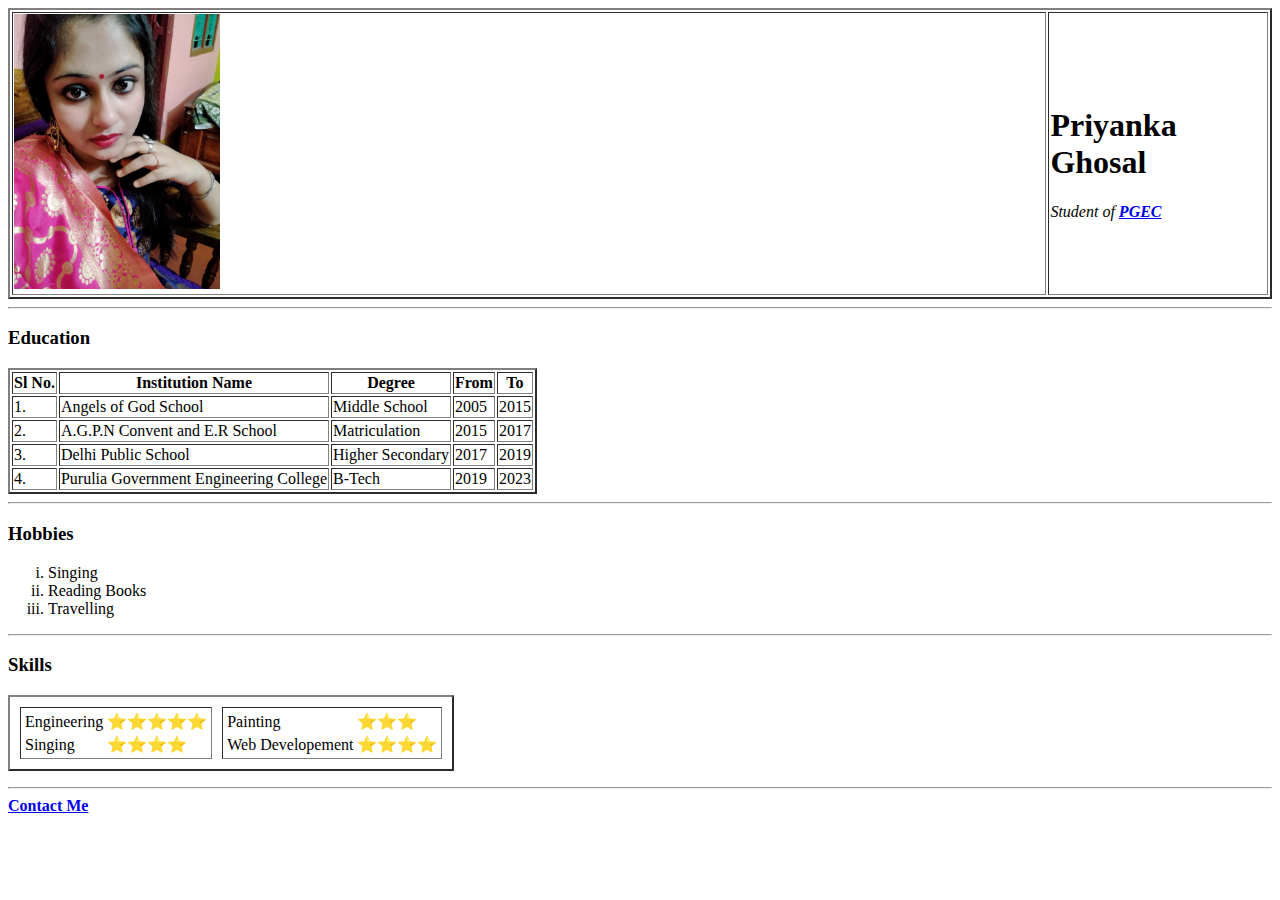
==== index.html @ 32b686d2 "Add initial CV Website files" ====
<!DOCTYPE html>
<html lang="en" dir="ltr">
<head>
  <meta charset="utf-8">
  <title>Priyanka's personal site</title>
</head>
<body>
  <table border="2px:solid black">
    <tr>
      <td><img src="Myself.jpg" alt="MY IMAGE" style="width:20%; height:25%" /> </td>
      <td>
        <h1>Priyanka Ghosal</h1>
          <em>
            Student of <a href="https://rkmgec.ac.in/" target="_blank"><strong>PGEC</strong></a>
          </em>
      </td>
    </tr>
  </table>
<hr />

  <h3>
    Education
  </h3>
  <table border="2 px:solid black">
    <thead>
      <tr>
        <th>Sl No.</th>
        <th>Institution Name</th>
        <th>Degree</th>
        <th>From</th>
        <th>To</th>
        </tr>
      </thead>
      <tbody>
        <tr>
          <td>1.</td>
          <td>Angels of God School</td>
          <td>Middle School</td>
          <td>2005</td>
          <td>2015</td>
          </tr>
          <tr>
            <td>2.</td>
            <td>A.G.P.N Convent and E.R School</td>
            <td>Matriculation</td>
            <td>2015</td>
            <td>2017</td>
            </tr>
            <tr>
              <td>3.</td>
              <td>Delhi Public School</td>
              <td>Higher Secondary</td>
              <td>2017</td>
              <td>2019</td>
              </tr>
              <tr>
                <td>4.</td>
                <td>Purulia Government Engineering College</td>
                <td>B-Tech</td>
                <td>2019</td>
                <td>2023</td>
                </tr>
        </tbody>
    </table>
    <hr />
  <h3>Hobbies</h3>
  <ol type="i">
    <li>Singing</li>
    <li>Reading Books</li>
    <li>Travelling</li>
  </ol>
  <hr />
  <h3>Skills</h3>
      <table border="2 px:solid black" cellspacing="10 px">
        <tr>
          <td>
            <table>
              <tr>
                <td>
                  Engineering
                </td>
                <td>⭐⭐⭐⭐⭐
                </td>
              </tr>
              <tr>
                <td>
                  Singing
                </td>
                <td>
                  ⭐⭐⭐⭐
                </td>
              </tr>
            </table>
          </td>
          <td>
            <table>
              <tr>
                <td>
                  Painting
                </td>
                <td>
                  ⭐⭐⭐
                </td>
              </tr>
              <tr>
                <td>
                  Web Developement
                </td>
                <td>
                  ⭐⭐⭐⭐
                </td>
              </tr>
            </table>
          </td>
        </tr>
      </table>
  </p>
  <hr />
  <adress>
    <a href="Contact.html" target="_blank"><Strong>Contact Me</Strong></a>
  </adress>
</body>
</html>
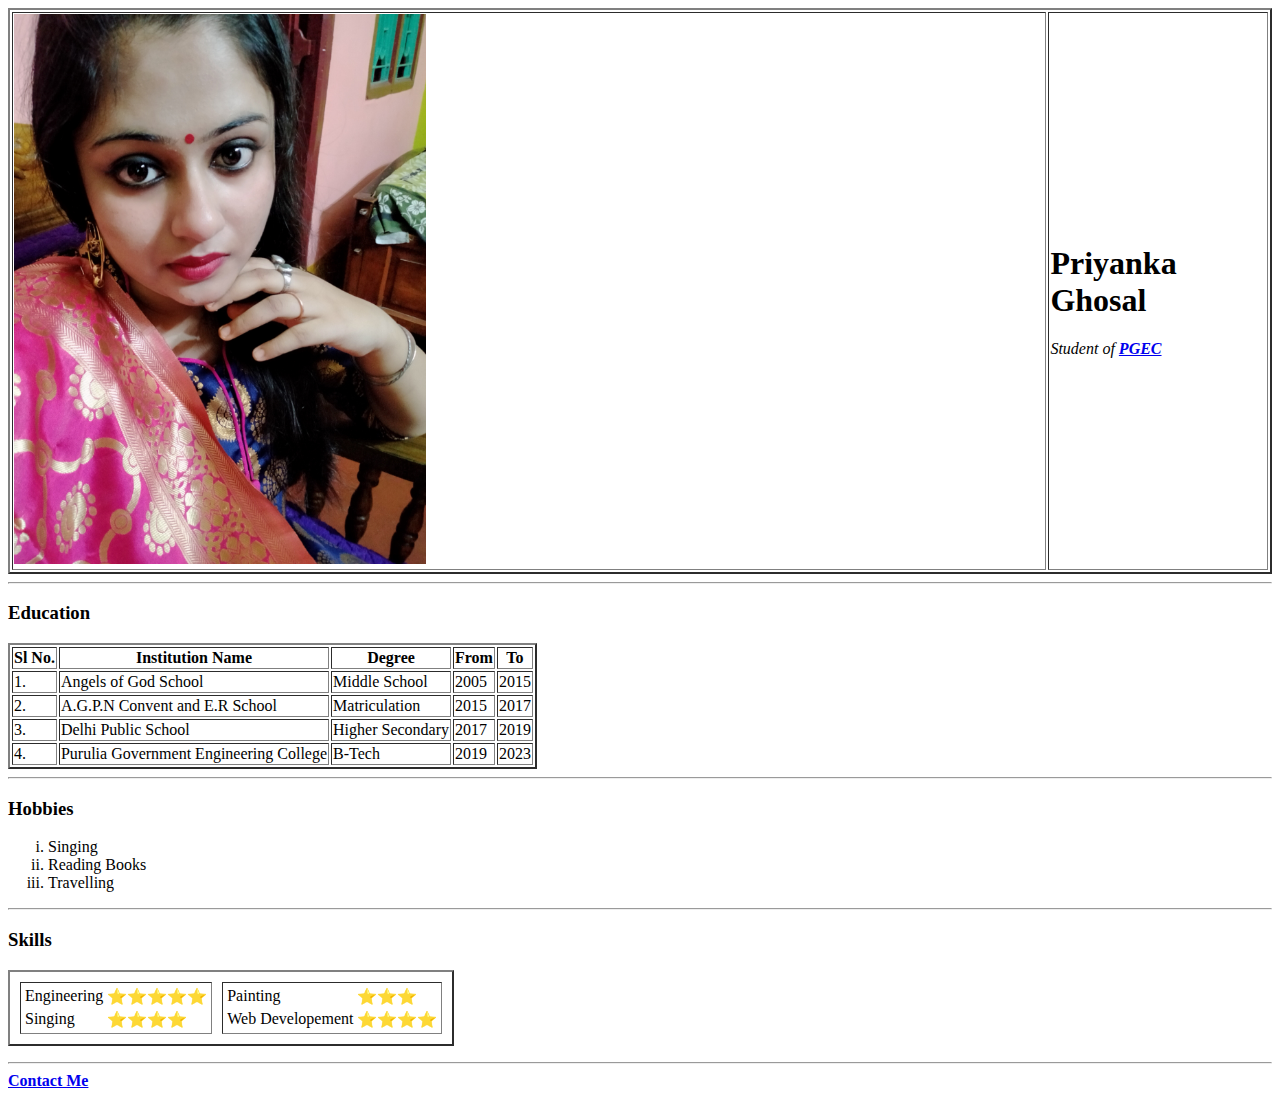
==== commit abbd6a3b: "Update index.html" ====
--- a/index.html
+++ b/index.html
@@ -7,7 +7,7 @@
 <body>
   <table border="2px:solid black">
     <tr>
-      <td><img src="Myself.jpg" alt="MY IMAGE" style="width:20%; height:25%" /> </td>
+      <td><img src="Myself.jpg" alt="MY IMAGE" style="width:40%; height:25%" /> </td>
       <td>
         <h1>Priyanka Ghosal</h1>
           <em>
@@ -117,7 +117,7 @@
   </p>
   <hr />
   <adress>
-    <a href="Contact.html" target="_blank"><Strong>Contact Me</Strong></a>
+    <a href="contact.html" target="_blank"><Strong>Contact Me</Strong></a>
   </adress>
 </body>
 </html>
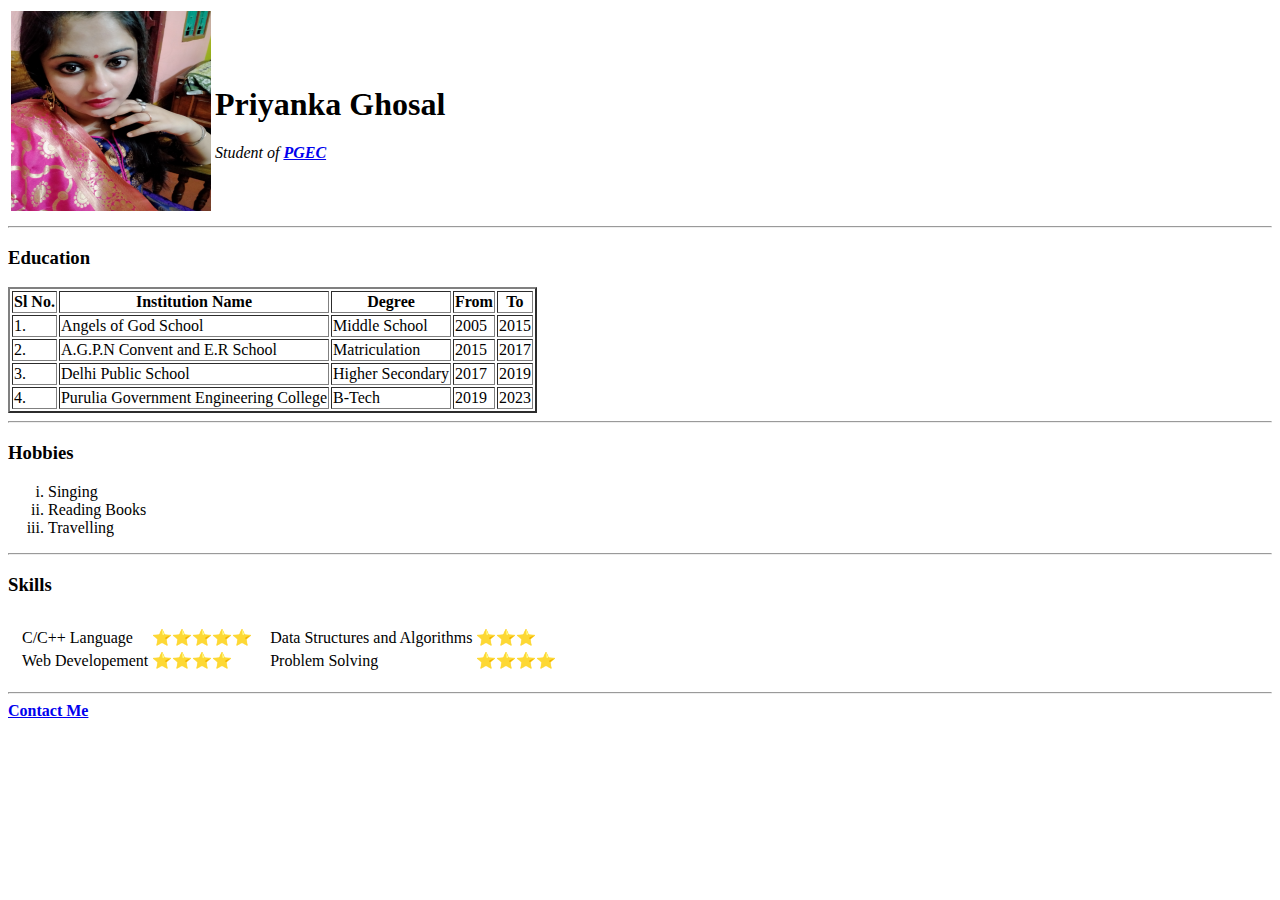
==== commit 67d96832: "Update index.html" ====
--- a/index.html
+++ b/index.html
@@ -5,9 +5,9 @@
   <title>Priyanka's personal site</title>
 </head>
 <body>
-  <table border="2px:solid black">
+  <table>
     <tr>
-      <td><img src="Myself.jpg" alt="MY IMAGE" style="width:40%; height:25%" /> </td>
+      <td><img src="Myself.jpg" alt="MY IMAGE" style="width:200px; height:200px" /> </td>
       <td>
         <h1>Priyanka Ghosal</h1>
           <em>
@@ -17,7 +17,6 @@
     </tr>
   </table>
 <hr />
-
   <h3>
     Education
   </h3>
@@ -71,20 +70,20 @@
   </ol>
   <hr />
   <h3>Skills</h3>
-      <table border="2 px:solid black" cellspacing="10 px">
+      <table style="border: 2 px solid black" cellspacing="10 px">
         <tr>
           <td>
             <table>
               <tr>
                 <td>
-                  Engineering
+                  C/C++ Language
                 </td>
                 <td>⭐⭐⭐⭐⭐
                 </td>
               </tr>
               <tr>
                 <td>
-                  Singing
+                 Web Developement
                 </td>
                 <td>
                   ⭐⭐⭐⭐
@@ -96,7 +95,7 @@
             <table>
               <tr>
                 <td>
-                  Painting
+                  Data Structures and Algorithms
                 </td>
                 <td>
                   ⭐⭐⭐
@@ -104,7 +103,7 @@
               </tr>
               <tr>
                 <td>
-                  Web Developement
+                  Problem Solving
                 </td>
                 <td>
                   ⭐⭐⭐⭐
@@ -114,7 +113,6 @@
           </td>
         </tr>
       </table>
-  </p>
   <hr />
   <adress>
     <a href="contact.html" target="_blank"><Strong>Contact Me</Strong></a>
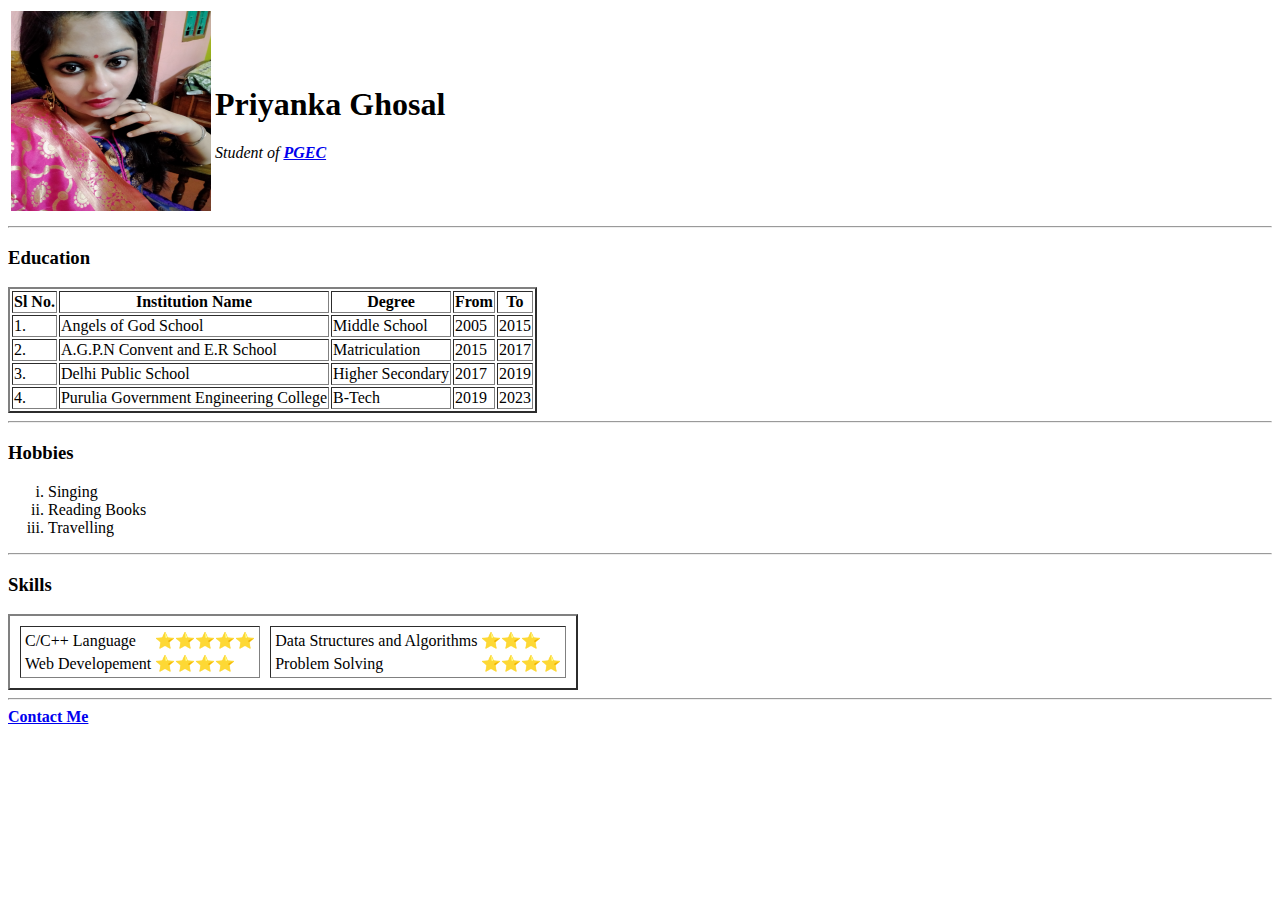
==== commit 9c1d61ae: "Update index.html" ====
--- a/index.html
+++ b/index.html
@@ -70,7 +70,7 @@
   </ol>
   <hr />
   <h3>Skills</h3>
-      <table style="border: 2 px solid black" cellspacing="10 px">
+      <table border=" 2 px: solid black" cellspacing="10 px">
         <tr>
           <td>
             <table>
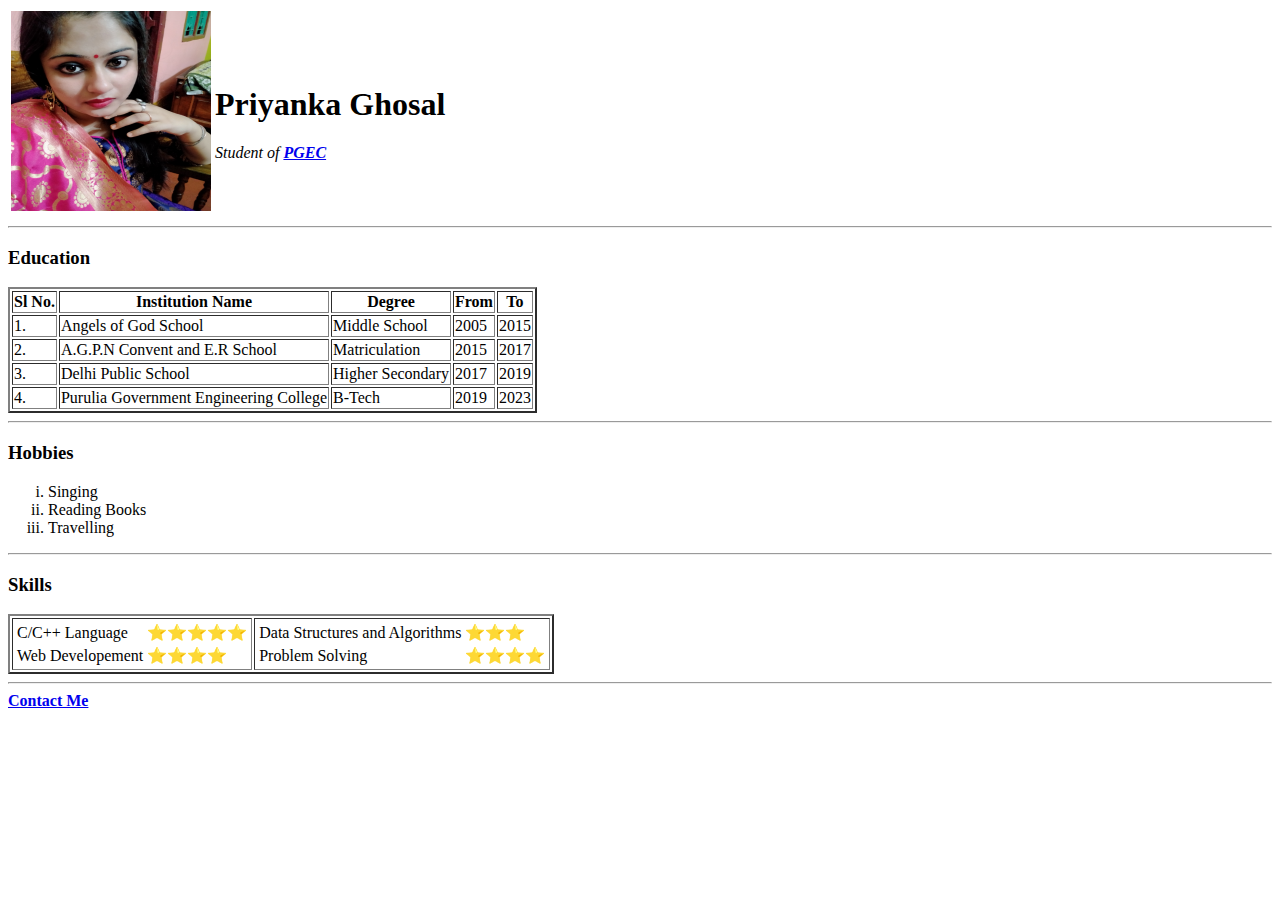
==== commit 8bb22e77: "Update index.html" ====
--- a/index.html
+++ b/index.html
@@ -70,7 +70,7 @@
   </ol>
   <hr />
   <h3>Skills</h3>
-      <table border=" 2 px: solid black" cellspacing="10 px">
+      <table border="2 px:solid black">
         <tr>
           <td>
             <table>
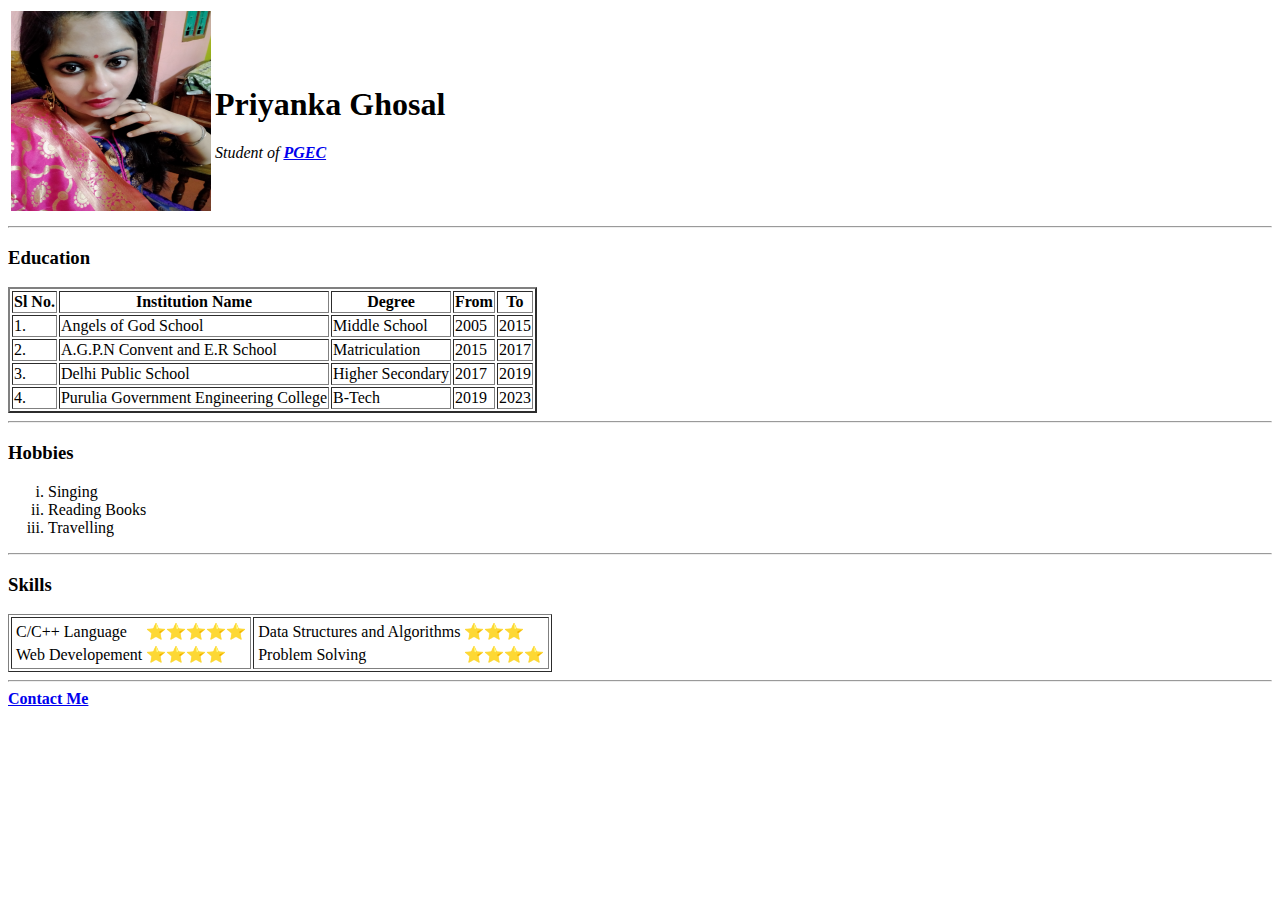
==== commit 2a2fd5ce: "Update index.html" ====
--- a/index.html
+++ b/index.html
@@ -70,7 +70,7 @@
   </ol>
   <hr />
   <h3>Skills</h3>
-      <table border="2 px:solid black">
+      <table border="1 px:solid black">
         <tr>
           <td>
             <table>
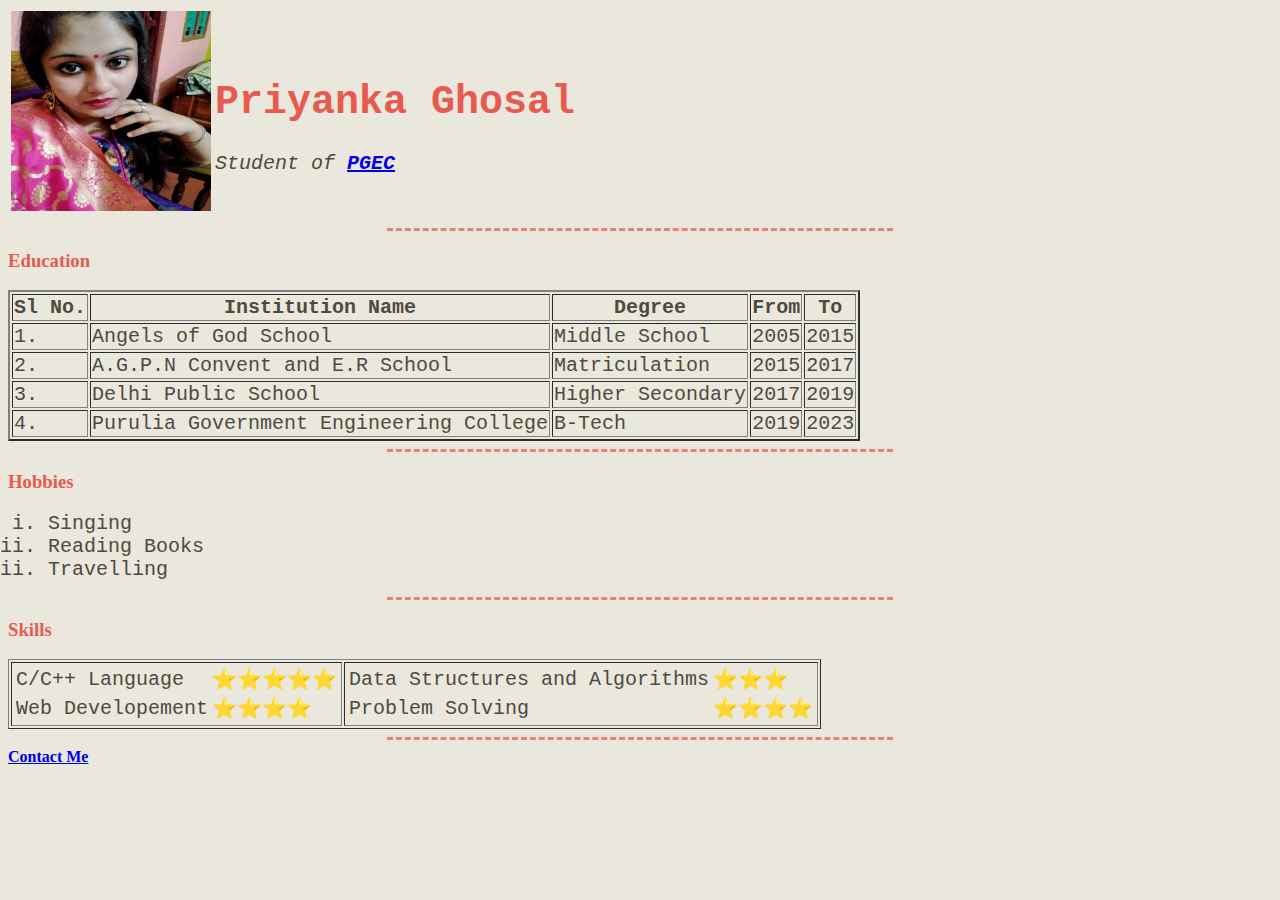
==== commit 0e4939fb: "Update index.html" ====
--- a/index.html
+++ b/index.html
@@ -3,6 +3,7 @@
 <head>
   <meta charset="utf-8">
   <title>Priyanka's personal site</title>
+  <link rel="stylesheet" href="CSS/styles.css" />
 </head>
 <body>
   <table>
--- a/CSS/styles.css
+++ b/CSS/styles.css
@@ -0,0 +1,32 @@
+body{
+  background-color:#EAE7DC;
+}
+hr{
+  border-style:none;
+  border-top-style: dashed;
+  border-width:3px;
+  border-color:#E98074;
+  width:40%;
+}
+h1,h3{
+  color:#E85A4F;
+}
+td,li,th,label{
+  font-family:Garamond,Courier New;
+  color:#4F4A41;
+  font-size:20px;
+}
+form{
+  text-align: center;
+
+}
+.division{
+  border:3px solid black;
+  width:40%;
+  padding-left: 20px;
+  margin-left: 50%;;
+}
+.New{
+  border:3px solid red;
+  width:40%;
+}
